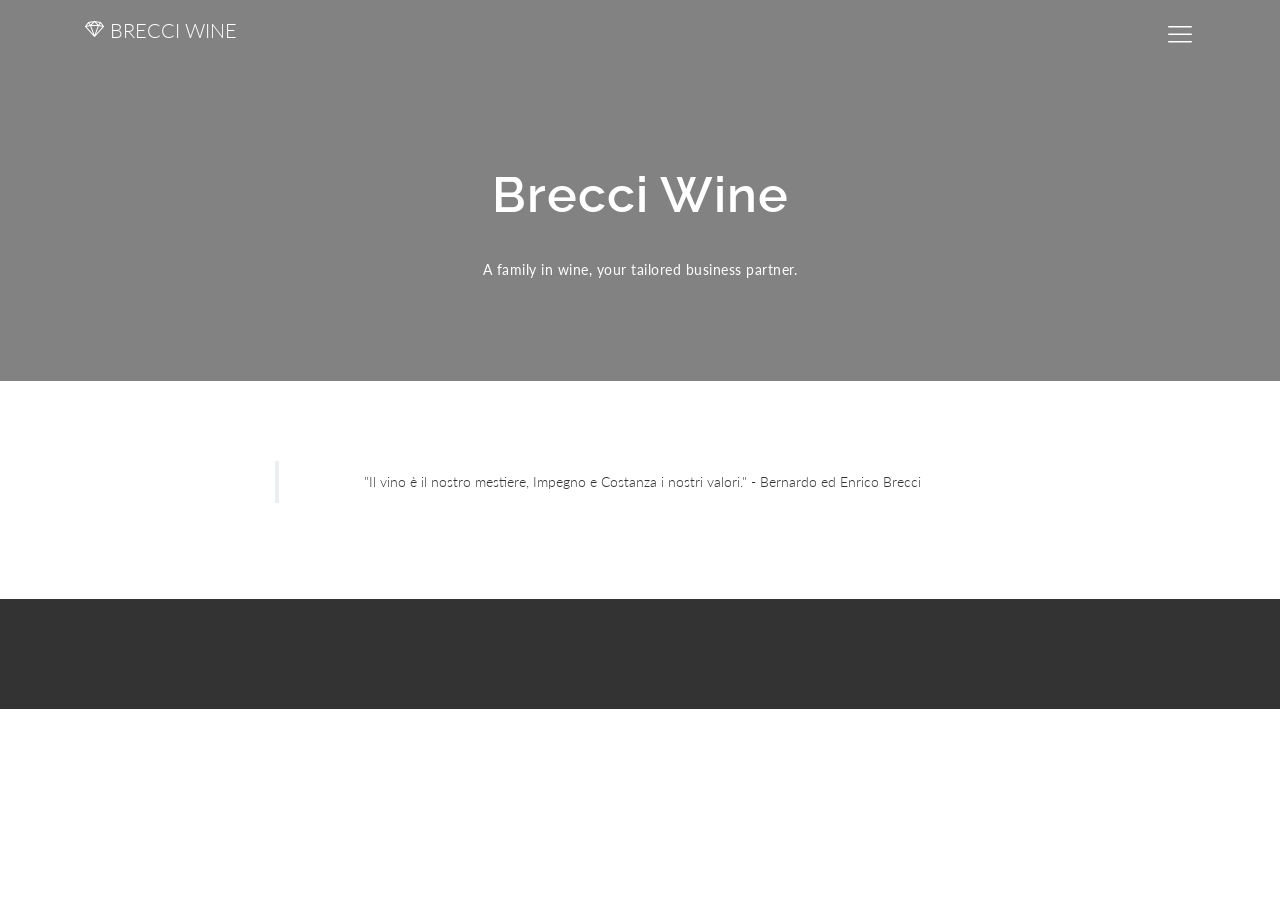
==== index.html @ ed345a78 "Update index.html" ====
<!DOCTYPE html>
<html lang="en">
  <head>
    <!-- Required meta tags -->
    <meta charset="utf-8">
    <meta name="viewport" content="width=device-width, initial-scale=1, shrink-to-fit=no">
    <meta name="keywords" content="Bootstrap, Landing page, Template, Registration, Landing">
    <meta name="viewport" content="width=device-width, initial-scale=1, maximum-scale=1">
    <meta name="author" content="Grayrids">
    <title>Brecci Wine</title>

    <!-- Bootstrap CSS -->
    <link rel="stylesheet" href="css/bootstrap.min.css">
    <link rel="stylesheet" href="css/font-awesome.min.css">
    <link rel="stylesheet" href="css/line-icons.css">
    <link rel="stylesheet" href="css/owl.carousel.css">
    <link rel="stylesheet" href="css/owl.theme.css">
    <link rel="stylesheet" href="css/nivo-lightbox.css">
    <link rel="stylesheet" href="css/magnific-popup.css">
    <link rel="stylesheet" href="css/animate.css">
    <link rel="stylesheet" href="css/menu_sideslide.css">
    <link rel="stylesheet" href="css/main.css">    
    <link rel="stylesheet" href="css/responsive.css">

  </head>
  <body>
      <div class="menu-wrap">
        <nav class="menu navbar">
          <div class="icon-list navbar-collapse">
            <ul class="navbar-nav">
              <li class="nav-item">
                <a class="nav-link" href="#video-area">Home</a>
              </li>
            </ul>
          </div>
        </nav> 
        <button class="close-button" id="close-button"><i class="lnr lnr-cross"></i></button>
      </div>      
  	<!-- Header Section Start -->

    <header id="video-area" data-stellar-background-ratio="0.5">    
      <div id="block" data-vide-bg="video/video"></div>
      <div class="fixed-top">
          <div class="container">
            <div class="logo-menu">
              <a href="index.html" class="logo"><span class="lnr lnr-diamond"></span> BRECCI WINE</a>
              <button class="menu-button" id="open-button"><i class="lnr lnr-menu"></i></button>    
            </div>           
          </div>
      </div>
      <div class="overlay overlay-2"></div>      
      <div class="container">
        <div class="row justify-content-md-center">
          <div class="col-md-10">
            <div class="contents text-center">
              <h1 class="wow fadeInDown" data-wow-duration="1000ms" data-wow-delay="0.3s">Brecci Wine</h1>
              <p class="lead  wow fadeIn" data-wow-duration="1000ms" data-wow-delay="400ms">A family in wine, your tailored business partner.</p>
              
            </div>
          </div>
        </div> 
      </div>      
    </header>
    <!-- Header Section End -->

    <section id="main" class="section">
      <div class="container">
        <div class="row justify-content-center">
          <div class="col-md-8">
            <blockquote class="blockquote text-center">
              <p class="mb-0">"Il vino è il nostro mestiere, Impegno e Costanza i nostri valori." - Bernardo ed Enrico Brecci</p>
            </blockquote>
          </div>
        </div>
      </div>
    </section>

    <!-- Footer Section Start -->
    <footer>          
      <div class="container">
        <div class="row">
          <div class="col-md-12">
            <div class="social-icons wow fadeInDown" data-wow-duration="1000ms" data-wow-delay="0.3s">
              <ul>
               
              </ul>
            </div>
           
          </div>
        </div>
      </div>
    </footer>
    <!-- Footer Section End --> 

    <!-- Go To Top Link -->
    <a href="#" class="back-to-top">
      <i class="lnr lnr-arrow-up"></i>
    </a>

    <div id="loader">
      <div class="spinner">
        <div class="double-bounce1"></div>
        <div class="double-bounce2"></div>
      </div>
    </div>    

    <!-- jQuery first, then Tether, then Bootstrap JS. -->
    <script src="js/jquery-min.js"></script>
    <script src="js/tether.min.js"></script>
    <script src="js/bootstrap.min.js"></script>
    <script src="js/classie.js"></script>
    <script src="js/mixitup.min.js"></script>
    <script src="js/nivo-lightbox.js"></script>
    <script src="js/owl.carousel.min.js"></script>    
    <script src="js/jquery.stellar.min.js"></script>    
    <script src="js/jquery.nav.js"></script>    
    <script src="js/smooth-scroll.js"></script>    
    <script src="js/smooth-on-scroll.js"></script>    
    <script src="js/wow.js"></script>    
    <script src="js/menu.js"></script>
    <script src="js/jquery.vide.js"></script>
    <script src="js/jquery.counterup.min.js"></script>    
    <script src="js/jquery.magnific-popup.min.js"></script>    
    <script src="js/waypoints.min.js"></script>    
    <script src="js/form-validator.min.js"></script>
    <script src="js/contact-form-script.js"></script>     
    <script src="js/main.js"></script>
    
  </body>
</html>
---- css/line-icons.css ----
@font-face {
	font-family: 'Linearicons-Free';
	src:url('../fonts/Linearicons-Free.eot?w118d');
	src:url('../fonts/Linearicons-Free.eot?#iefixw118d') format('embedded-opentype'),
		url('../fonts/Linearicons-Free.woff2?w118d') format('woff2'),
		url('../fonts/Linearicons-Free.woff?w118d') format('woff'),
		url('../fonts/Linearicons-Free.ttf?w118d') format('truetype'),
		url('../fonts/Linearicons-Free.svg?w118d#Linearicons-Free') format('svg');
	font-weight: normal;
	font-style: normal;
}

.lnr {
	font-family: 'Linearicons-Free';
	speak: none;
	font-style: normal;
	font-weight: normal;
	font-variant: normal;
	text-transform: none;
	line-height: 1;

	/* Better Font Rendering =========== */
	-webkit-font-smoothing: antialiased;
	-moz-osx-font-smoothing: grayscale;
}

.lnr-home:before {
	content: "\e800";
}
.lnr-apartment:before {
	content: "\e801";
}
.lnr-pencil:before {
	content: "\e802";
}
.lnr-magic-wand:before {
	content: "\e803";
}
.lnr-drop:before {
	content: "\e804";
}
.lnr-lighter:before {
	content: "\e805";
}
.lnr-poop:before {
	content: "\e806";
}
.lnr-sun:before {
	content: "\e807";
}
.lnr-moon:before {
	content: "\e808";
}
.lnr-cloud:before {
	content: "\e809";
}
.lnr-cloud-upload:before {
	content: "\e80a";
}
.lnr-cloud-download:before {
	content: "\e80b";
}
.lnr-cloud-sync:before {
	content: "\e80c";
}
.lnr-cloud-check:before {
	content: "\e80d";
}
.lnr-database:before {
	content: "\e80e";
}
.lnr-lock:before {
	content: "\e80f";
}
.lnr-cog:before {
	content: "\e810";
}
.lnr-trash:before {
	content: "\e811";
}
.lnr-dice:before {
	content: "\e812";
}
.lnr-heart:before {
	content: "\e813";
}
.lnr-star:before {
	content: "\e814";
}
.lnr-star-half:before {
	content: "\e815";
}
.lnr-star-empty:before {
	content: "\e816";
}
.lnr-flag:before {
	content: "\e817";
}
.lnr-envelope:before {
	content: "\e818";
}
.lnr-paperclip:before {
	content: "\e819";
}
.lnr-inbox:before {
	content: "\e81a";
}
.lnr-eye:before {
	content: "\e81b";
}
.lnr-printer:before {
	content: "\e81c";
}
.lnr-file-empty:before {
	content: "\e81d";
}
.lnr-file-add:before {
	content: "\e81e";
}
.lnr-enter:before {
	content: "\e81f";
}
.lnr-exit:before {
	content: "\e820";
}
.lnr-graduation-hat:before {
	content: "\e821";
}
.lnr-license:before {
	content: "\e822";
}
.lnr-music-note:before {
	content: "\e823";
}
.lnr-film-play:before {
	content: "\e824";
}
.lnr-camera-video:before {
	content: "\e825";
}
.lnr-camera:before {
	content: "\e826";
}
.lnr-picture:before {
	content: "\e827";
}
.lnr-book:before {
	content: "\e828";
}
.lnr-bookmark:before {
	content: "\e829";
}
.lnr-user:before {
	content: "\e82a";
}
.lnr-users:before {
	content: "\e82b";
}
.lnr-shirt:before {
	content: "\e82c";
}
.lnr-store:before {
	content: "\e82d";
}
.lnr-cart:before {
	content: "\e82e";
}
.lnr-tag:before {
	content: "\e82f";
}
.lnr-phone-handset:before {
	content: "\e830";
}
.lnr-phone:before {
	content: "\e831";
}
.lnr-pushpin:before {
	content: "\e832";
}
.lnr-map-marker:before {
	content: "\e833";
}
.lnr-map:before {
	content: "\e834";
}
.lnr-location:before {
	content: "\e835";
}
.lnr-calendar-full:before {
	content: "\e836";
}
.lnr-keyboard:before {
	content: "\e837";
}
.lnr-spell-check:before {
	content: "\e838";
}
.lnr-screen:before {
	content: "\e839";
}
.lnr-smartphone:before {
	content: "\e83a";
}
.lnr-tablet:before {
	content: "\e83b";
}
.lnr-laptop:before {
	content: "\e83c";
}
.lnr-laptop-phone:before {
	content: "\e83d";
}
.lnr-power-switch:before {
	content: "\e83e";
}
.lnr-bubble:before {
	content: "\e83f";
}
.lnr-heart-pulse:before {
	content: "\e840";
}
.lnr-construction:before {
	content: "\e841";
}
.lnr-pie-chart:before {
	content: "\e842";
}
.lnr-chart-bars:before {
	content: "\e843";
}
.lnr-gift:before {
	content: "\e844";
}
.lnr-diamond:before {
	content: "\e845";
}
.lnr-linearicons:before {
	content: "\e846";
}
.lnr-dinner:before {
	content: "\e847";
}
.lnr-coffee-cup:before {
	content: "\e848";
}
.lnr-leaf:before {
	content: "\e849";
}
.lnr-paw:before {
	content: "\e84a";
}
.lnr-rocket:before {
	content: "\e84b";
}
.lnr-briefcase:before {
	content: "\e84c";
}
.lnr-bus:before {
	content: "\e84d";
}
.lnr-car:before {
	content: "\e84e";
}
.lnr-train:before {
	content: "\e84f";
}
.lnr-bicycle:before {
	content: "\e850";
}
.lnr-wheelchair:before {
	content: "\e851";
}
.lnr-select:before {
	content: "\e852";
}
.lnr-earth:before {
	content: "\e853";
}
.lnr-smile:before {
	content: "\e854";
}
.lnr-sad:before {
	content: "\e855";
}
.lnr-neutral:before {
	content: "\e856";
}
.lnr-mustache:before {
	content: "\e857";
}
.lnr-alarm:before {
	content: "\e858";
}
.lnr-bullhorn:before {
	content: "\e859";
}
.lnr-volume-high:before {
	content: "\e85a";
}
.lnr-volume-medium:before {
	content: "\e85b";
}
.lnr-volume-low:before {
	content: "\e85c";
}
.lnr-volume:before {
	content: "\e85d";
}
.lnr-mic:before {
	content: "\e85e";
}
.lnr-hourglass:before {
	content: "\e85f";
}
.lnr-undo:before {
	content: "\e860";
}
.lnr-redo:before {
	content: "\e861";
}
.lnr-sync:before {
	content: "\e862";
}
.lnr-history:before {
	content: "\e863";
}
.lnr-clock:before {
	content: "\e864";
}
.lnr-download:before {
	content: "\e865";
}
.lnr-upload:before {
	content: "\e866";
}
.lnr-enter-down:before {
	content: "\e867";
}
.lnr-exit-up:before {
	content: "\e868";
}
.lnr-bug:before {
	content: "\e869";
}
.lnr-code:before {
	content: "\e86a";
}
.lnr-link:before {
	content: "\e86b";
}
.lnr-unlink:before {
	content: "\e86c";
}
.lnr-thumbs-up:before {
	content: "\e86d";
}
.lnr-thumbs-down:before {
	content: "\e86e";
}
.lnr-magnifier:before {
	content: "\e86f";
}
.lnr-cross:before {
	content: "\e870";
}
.lnr-menu:before {
	content: "\e871";
}
.lnr-list:before {
	content: "\e872";
}
.lnr-chevron-up:before {
	content: "\e873";
}
.lnr-chevron-down:before {
	content: "\e874";
}
.lnr-chevron-left:before {
	content: "\e875";
}
.lnr-chevron-right:before {
	content: "\e876";
}
.lnr-arrow-up:before {
	content: "\e877";
}
.lnr-arrow-down:before {
	content: "\e878";
}
.lnr-arrow-left:before {
	content: "\e879";
}
.lnr-arrow-right:before {
	content: "\e87a";
}
.lnr-move:before {
	content: "\e87b";
}
.lnr-warning:before {
	content: "\e87c";
}
.lnr-question-circle:before {
	content: "\e87d";
}
.lnr-menu-circle:before {
	content: "\e87e";
}
.lnr-checkmark-circle:before {
	content: "\e87f";
}
.lnr-cross-circle:before {
	content: "\e880";
}
.lnr-plus-circle:before {
	content: "\e881";
}
.lnr-circle-minus:before {
	content: "\e882";
}
.lnr-arrow-up-circle:before {
	content: "\e883";
}
.lnr-arrow-down-circle:before {
	content: "\e884";
}
.lnr-arrow-left-circle:before {
	content: "\e885";
}
.lnr-arrow-right-circle:before {
	content: "\e886";
}
.lnr-chevron-up-circle:before {
	content: "\e887";
}
.lnr-chevron-down-circle:before {
	content: "\e888";
}
.lnr-chevron-left-circle:before {
	content: "\e889";
}
.lnr-chevron-right-circle:before {
	content: "\e88a";
}
.lnr-crop:before {
	content: "\e88b";
}
.lnr-frame-expand:before {
	content: "\e88c";
}
.lnr-frame-contract:before {
	content: "\e88d";
}
.lnr-layers:before {
	content: "\e88e";
}
.lnr-funnel:before {
	content: "\e88f";
}
.lnr-text-format:before {
	content: "\e890";
}
.lnr-text-format-remove:before {
	content: "\e891";
}
.lnr-text-size:before {
	content: "\e892";
}
.lnr-bold:before {
	content: "\e893";
}
.lnr-italic:before {
	content: "\e894";
}
.lnr-underline:before {
	content: "\e895";
}
.lnr-strikethrough:before {
	content: "\e896";
}
.lnr-highlight:before {
	content: "\e897";
}
.lnr-text-align-left:before {
	content: "\e898";
}
.lnr-text-align-center:before {
	content: "\e899";
}
.lnr-text-align-right:before {
	content: "\e89a";
}
.lnr-text-align-justify:before {
	content: "\e89b";
}
.lnr-line-spacing:before {
	content: "\e89c";
}
.lnr-indent-increase:before {
	content: "\e89d";
}
.lnr-indent-decrease:before {
	content: "\e89e";
}
.lnr-pilcrow:before {
	content: "\e89f";
}
.lnr-direction-ltr:before {
	content: "\e8a0";
}
.lnr-direction-rtl:before {
	content: "\e8a1";
}
.lnr-page-break:before {
	content: "\e8a2";
}
.lnr-sort-alpha-asc:before {
	content: "\e8a3";
}
.lnr-sort-amount-asc:before {
	content: "\e8a4";
}
.lnr-hand:before {
	content: "\e8a5";
}
.lnr-pointer-up:before {
	content: "\e8a6";
}
.lnr-pointer-right:before {
	content: "\e8a7";
}
.lnr-pointer-down:before {
	content: "\e8a8";
}
.lnr-pointer-left:before {
	content: "\e8a9";
}
---- css/menu_sideslide.css ----
.menu-wrap a {
	color: #b8b7ad;
}

.menu-wrap a:hover,
.menu-wrap a:focus{
	color: #4676fa;
}
.menu-wrap .navbar-nav li .active,
.menu-wrap .navbar-nav li .active:before{
	color: #4676fa; 
	-webkit-transform: scale(1);
	transform: scale(1);
}
.content-wrap {
	overflow-y: scroll;
	-webkit-overflow-scrolling: touch;
}

.content {
	position: relative;
	background: #b4bad2;
}

.content::before {
	position: absolute;
	top: 0;
	left: 0;
	z-index: 10;
	width: 100%;
	height: 100%;
	background: rgba(0,0,0,0.3);
	content: '';
	opacity: 0;
	-webkit-transform: translate3d(100%,0,0);
	transform: translate3d(100%,0,0);
	-webkit-transition: opacity 0.4s, -webkit-transform 0s 0.4s;
	transition: opacity 0.4s, transform 0s 0.4s;
	-webkit-transition-timing-function: cubic-bezier(0.7,0,0.3,1);
	transition-timing-function: cubic-bezier(0.7,0,0.3,1);
}

/* Menu Button */
.menu-button {
	position: absolute;
	z-index: 1000;
	width: 60px;
	height: 42px;
	border: none;
	font-size: 30px;
	color: #fff;
	background: transparent;
	top: 15px;
	right: 0;
	line-height: 42px;
	text-align: center;
}

/* Close Button */
.close-button {
	width: 45px;
	height: 45px;
	position: absolute;
	left: -45px;
	top: 4px;
	overflow: hidden;
	font-size: 25px;
	border: none;
	background: #fff;
	color: #000;
	line-height: 48px;
	box-shadow: -1px 2px 3px 0px rgba(0, 0, 0, 0.16), 0 0px 0px 0px rgba(0, 0, 0, 0.12);
}

.logo-menu{
	padding: 15px 0;
}
.menu-bg .logo-menu{
	padding: 6px 0;
}
.menu-bg .menu-button{
	top: 5px;
	color: #333;
}

/* Menu */
.menu-wrap {
	position: fixed;
	z-index: 9999;
	width: 260px;
	right: 0;
	height: 100%;
	background: #fff;
	padding: 2.5em 1.5em 0;
	font-size: 1.15em;
	-webkit-transform: translate3d(320px,0,0);
	transform: translate3d(320px,0,0);
	-webkit-transition: -webkit-transform 0.4s;
	transition: transform 0.4s;
	-webkit-transition-timing-function: cubic-bezier(0.7,0,0.3,1);
	transition-timing-function: cubic-bezier(0.7,0,0.3,1);
	box-shadow: 0 2px 5px 0 rgba(0, 0, 0, 0.16), 0 2px 10px 0 rgba(0, 0, 0, 0.12);
}

.menu, 
.icon-list {
	height: 100%;
}

.icon-list {
	-webkit-transform: translate3d(0,100%,0);
	transform: translate3d(0,100%,0);
}

.icon-list a {
	color: #0d3559;
	display: block;
	padding: 0.8em;
	-webkit-transform: translate3d(0,500px,0);
	transform: translate3d(0,500px,0);
	position: relative;
}
.icon-list a:before{
	background: #4676fa;
	content: "";
	height: 1px;
	left: 0;
	position: absolute;
	top: 10px;
	-webkit-transform: scale(0);
	transform: scale(0);
	-webkit-transition: all 0.3s ease 0s;
	transition: all 0.3s ease 0s;
	width: 20px;
}
.menu-wrap a:hover:before{
	-webkit-transform: scale(1);
	transform: scale(1);
}
.icon-list,
.icon-list a {	
	-webkit-transition: -webkit-transform 0s 0.4s;
	transition: transform 0s 0.4s;
	-webkit-transition-timing-function: cubic-bezier(0.7,0,0.3,1);
	transition-timing-function: cubic-bezier(0.7,0,0.3,1);
}

.icon-list a:nth-child(2) {
	-webkit-transform: translate3d(0,1000px,0);
	transform: translate3d(0,1000px,0);
}

.icon-list a:nth-child(3) {
	-webkit-transform: translate3d(0,1500px,0);
	transform: translate3d(0,1500px,0);
}

.icon-list a:nth-child(4) {
	-webkit-transform: translate3d(0,2000px,0);
	transform: translate3d(0,2000px,0);
}

.icon-list a:nth-child(5) {
	-webkit-transform: translate3d(0,2500px,0);
	transform: translate3d(0,2500px,0);
}

.icon-list a:nth-child(6) {
	-webkit-transform: translate3d(0,3000px,0);
	transform: translate3d(0,3000px,0);
}

.icon-list a span {
	margin-left: 10px;
	font-weight: 700;
}

/* Shown menu */
.show-menu .menu-wrap {
	-webkit-transform: translate3d(0,0,0);
	transform: translate3d(0,0,0);
	-webkit-transition: -webkit-transform 0.8s;
	transition: transform 0.8s;
	-webkit-transition-timing-function: cubic-bezier(0.7,0,0.3,1);
	transition-timing-function: cubic-bezier(0.7,0,0.3,1);
}

.show-menu .icon-list,
.show-menu .icon-list a {
	-webkit-transform: translate3d(0,0,0);
	transform: translate3d(0,0,0);
	-webkit-transition: -webkit-transform 0.8s;
	transition: transform 0.8s;
	-webkit-transition-timing-function: cubic-bezier(0.7,0,0.3,1);
	transition-timing-function: cubic-bezier(0.7,0,0.3,1);
}

.show-menu .icon-list a {
	-webkit-transition-duration: 0.9s;
	transition-duration: 0.9s;
}

.show-menu .content::before {
	opacity: 1;
	-webkit-transition: opacity 0.8s;
	transition: opacity 0.8s;
	-webkit-transition-timing-function: cubic-bezier(0.7,0,0.3,1);
	transition-timing-function: cubic-bezier(0.7,0,0.3,1);
	-webkit-transform: translate3d(0,0,0);
	transform: translate3d(0,0,0);
}
---- css/main.css ----
@import url('https://fonts.googleapis.com/css?family=Lato:300');
@import url('https://fonts.googleapis.com/css?family=Raleway:100,600');
body {
  font-family: 'Lato', sans-serif;
  color: #333;
  font-size: 14px;
  font-weight: 300;
  background: #fff;
  overflow-x: hidden;
}
p {
  font-size: 14px;
  line-height: 26px;
}
a:hover,
a:focus {
  color: #4676fa;
}
a {
  -webkit-transition: all 0.2s linear;
  -moz-transition: all 0.2s linear;
  -o-transition: all 0.2s linear;
  transition: all 0.2s linear;
}
.btn {
  font-size: 14px;
  padding: 10px 30px;
  border-radius: 0px;
  font-weight: 400;
  color: #fff;
  text-transform: uppercase;
  -webkit-transition: all 0.2s linear;
  -moz-transition: all 0.2s linear;
  -o-transition: all 0.2s linear;
  transition: all 0.2s linear;
  display: inline-block;
  font-family: 'Lato', sans-serif;
}
.btn:focus {
  box-shadow: none;
  outline: none;
}
.btn-common {
  border: 2px solid #4676fa;
  background-color: #4676fa;
  position: relative;
  z-index: 1;
  border-radius: 4px;
}
.btn-common:hover {
  color: #4676fa;
  background-color: transparent;
  border: 2px solid #4676fa;
  transition: all 0.5s ease-in-out;
  -moz-transition: all 0.5s ease-in-out;
  -webkit-transition: all 0.5s ease-in-out;
}
.btn-border {
  color: #fff;
  background-color: transparent;
  border: 2px solid #fff;
  border-radius: 4px;
}
.btn-border:hover {
  border: 2px solid #fff;
  color: #fff;
  background-color: #4676fa;
}
.btn-lg {
  padding: 14px 33px;
  text-transform: uppercase;
  font-size: 16px;
}
.btn-rm {
  padding: 7px 10px;
  text-transform: capitalize;
}
.clear {
  clear: both;
}
h1,
h2,
h3,
h4,
h5 {
  font-family: 'Raleway', sans-serif;
  font-size: 40px;
  font-weight: 100;
  letter-spacing: 1px;
}
ul {
  margin: 0;
  padding: 0;
}
ul li {
  list-style: none;
}
a:hover,
a:focus {
  text-decoration: none;
  outline: none;
}
a:not([href]):not([tabindex]) {
  color: #fff;
}
a:not([href]):not([tabindex]):focus,
a:not([href]):not([tabindex]):hover {
  color: #4676fa;
}
.section {
  padding: 80px 0;
}
.section-header {
  color: #fff;
  margin-bottom: 40px;
  text-align: center;
}
.section-header .section-title {
  font-size: 42px;
  margin-top: 0;
  text-transform: uppercase;
  font-weight: 100;
  color: #0d3559;
  position: relative;
}
.section-header .section-title span {
  color: #4676fa;
}
.section-header .section-subtitle {
  margin-top: 15px;
  color: #333;
  font-size: 14px;
  font-weight: 400;
}
.section-header .lines {
  margin: auto;
  width: 70px;
  position: relative;
  border-top: 2px solid #346afe;
  margin-top: 15px;
}
.section-header .lines:before {
  position: absolute;
  content: "";
  display: inline-block;
  height: 10px;
  width: 10px;
  top: -10px;
  border: 4px solid #fff;
  border-radius: 50%;
  background: #4676fa;
  left: 27px;
}
/* ==========================================================================
   Navbar Style
   ========================================================================== */
.bg-faded {
  background-color: #fff;
}
.logo-menu a {
  font-size: 20px;
  color: #fff;
}
.menu-bg {
  background-color: #fff!important;
  box-shadow: 0 1px 3px 0 rgba(0, 0, 0, 0.16), 0 1px 3px 0 rgba(0, 0, 0, 0.12);
  z-index: 999;
  padding: 3px;
}
.menu-bg .menu-button {
  top: 0;
}
.menu-bg .menu-button:hover {
  cursor: pointer;
  color: #4676fa;
}
.menu-bg .logo-menu a {
  color: #4676fa;
}
.menu-button:hover {
  cursor: pointer;
  opacity: #eee;
}
.close-button {
  cursor: pointer;
}
.navbar-light .navbar-nav .nav-item {
  margin-left: 15px;
}
.navbar-light .navbar-nav .nav-link {
  color: #0d3559;
  padding: 7px 0px;
  margin-left: 5px;
  position: relative;
  font-size: 15px;
  letter-spacing: 0.3px;
}
.navbar-light .navbar-nav .nav-link:focus,
.navbar-light .navbar-nav .nav-link:hover,
.navbar-light .navbar-nav .nav-link:hover:before {
  color: #4676fa;
  -webkit-transform: scale(1);
  transform: scale(1);
}
.navbar-light .navbar-nav .active > .nav-link,
.navbar-light .navbar-nav .nav-link.active,
.navbar-light .navbar-nav .nav-link.active:before,
.navbar-light .navbar-nav .nav-link.open,
.navbar-light .navbar-nav .open > .nav-link {
  color: #4676fa;
  -webkit-transform: scale(1);
  transform: scale(1);
}
.navbar-light .navbar-toggler {
  border-color: #333;
  border-radius: 0px;
}
.navbar-light .navbar-toggler {
  float: right;
  margin: 10px;
}
.navbar-light .navbar-toggler i {
  color: #333!important;
}
/* ==========================================================================
   Hero Area Style
   ========================================================================== */
#hero-area {
  background: url(../img/hero-area.jpg) fixed no-repeat;
  background-size: cover;
  color: #fff;
  overflow: hidden;
  position: relative;
}
#hero-area .overlay {
  position: absolute;
  width: 100%;
  height: 100%;
  top: 0px;
  left: 0px;
  background: #4676fa;
  opacity: 0.7;
  filter: alpha(opacity=70);
}
#hero-area .contents {
  padding: 160px 0 80px;
}
#hero-area .contents h1 {
  color: #fff;
  font-size: 50px;
  font-weight: 100;
  margin-bottom: 25px;
}
#hero-area .contents p {
  font-size: 14px;
  color: #fff;
  font-weight: 400;
  line-height: 30px;
  letter-spacing: 0.5px;
}
#hero-area .contents .btn {
  margin: 20px 10px;
  text-transform: uppercase;
}
#hero-area .banner_bottom_btn {
  margin-top: 40px;
}
#hero-area .banner_bottom_btn i {
  color: #fff;
  font-size: 48px;
  -webkit-transition: all 0.2s linear;
  -moz-transition: all 0.2s linear;
  -o-transition: all 0.2s linear;
  transition: all 0.2s linear;
}
#hero-area .banner_bottom_btn i:hover {
  color: #4676fa;
}
/* ==========================================================================
   Slider Area
   ========================================================================== */
#slider-area {
  margin-top: -1px;
}
#slider-area h1 {
  font-weight: 100;
  font-size: 30px;
  line-height: 36px;
  text-transform: uppercase;
}
#slider-area p {
  color: #ffffff;
  font-size: 14px;
  font-weight: 400;
}
#slider-area .sticky-navigation {
  background: transparent;
}
#slider-area .btn {
  margin-right: 15px;
}
#slider-area .large_white {
  color: #fff;
}
/* ==========================================================================
   Video Background
   ========================================================================== */
#video-area {
  overflow: hidden;
  position: relative;
}
#video-area .contents {
  padding: 160px 0 80px;
}
#video-area .contents h1 {
  color: #fff;
  font-size: 50px;
  font-weight: 600;
  margin-bottom: 25px;
  line-height: 70px;
}
#video-area .contents p {
  font-size: 14px;
  color: #fff;
  font-weight: 400;
  line-height: 30px;
  letter-spacing: 0.5px;
}
#video-area .contents .btn {
  margin: 20px 10px;
  text-transform: uppercase;
}
#video-area .banner_bottom_btn {
  margin-top: 40px;
}
#video-area .banner_bottom_btn i {
  color: #fff;
  font-size: 48px;
  -webkit-transition: all 0.2s linear;
  -moz-transition: all 0.2s linear;
  -o-transition: all 0.2s linear;
  transition: all 0.2s linear;
}
#video-area .banner_bottom_btn i:hover {
  color: #4676fa;
}
.overlay-2 {
  background: rgba(0, 0, 0, 0.7) !important;
}
/* ==========================================================================
   About Section Style
   ========================================================================== */
#about {
  position: relative;
  background: #f2f2f2;
}
.item-boxes {
  text-align: center;
  padding: 15px;
  border-radius: 4px;
  margin-bottom: 15px;
  webkit-transition: all 0.3s ease 0s;
  -moz-transition: all 0.3s ease 0s;
  transition: all 0.3s ease 0s;
}
.item-boxes .icon {
  width: 60px;
  height: 60px;
  text-align: center;
  border: 1px solid #4676fa;
  display: inline-block;
  border-radius: 5px;
  margin-top: 10px;
  margin-bottom: 15px;
  webkit-transition: all 0.3s ease-in-out;
  -webkit-transition: all 0.3s ease-in-out;
  transition: all 0.3s ease-in-out;
}
.item-boxes .icon i {
  font-size: 30px;
  line-height: 60px;
  color: #4676fa;
}
.item-boxes h4 {
  font-size: 20px;
  font-weight: 600;
  margin-bottom: 10px;
}
.item-boxes:hover {
  background: #fff;
  box-shadow: 0 8px 48px 0 rgba(0, 0, 0, 0.15);
}
#services {
  position: relative;
  background: #f2f2f2;
}
/* ==========================================================================
   Features Section Style
   ========================================================================== */
#features {
  background: #fff;
}
#features .icon {
  display: inline-block;
  width: 60px;
  height: 60px;
  border-radius: 4px;
  text-align: center;
  position: relative;
  z-index: 1;
}
#features .content-left {
  position: relative;
  top: 60px;
}
#features .content-left span {
  float: right;
  margin-left: 25px;
}
#features .content-right {
  position: relative;
  top: 60px;
}
#features .content-right span {
  float: left;
  margin-right: 25px;
}
#features .box-item {
  padding-bottom: 30px;
}
#features .box-item .icon {
  border: 1px solid #4676fa;
  text-align: center;
  margin: 12px;
  -webkit-transition: all 0.2s linear;
  -moz-transition: all 0.2s linear;
  -o-transition: all 0.2s linear;
  transition: all 0.2s linear;
}
#features .box-item .icon i {
  color: #4676fa;
  font-size: 24px;
  line-height: 60px;
  -webkit-transition: all 0.2s linear;
  -moz-transition: all 0.2s linear;
  -o-transition: all 0.2s linear;
  transition: all 0.2s linear;
}
#features .box-item .text h4 {
  font-weight: 600;
  font-size: 18px;
  line-height: 22px;
}
#features .box-item .text p {
  font-size: 14px;
  line-height: 26px;
}
#features .box-item:hover .icon {
  background: #4676fa;
}
#features .box-item:hover .icon i {
  color: #ffffff;
}
#features .show-box {
  padding: 80px 0px 0px;
}
#features .show-box img {
  width: 100%;
}
/* ==========================================================================
   Screenshots Section Start
   ========================================================================== */
#screenshots {
  background: #f2f2f2;
}
.shot-item {
  margin-right: 15px;
  padding: 8px;
  border-radius: 4px;
  background: #fff;
}
.shot-item img {
  width: 100%;
}
.shot-item .overlay {
  display: block;
  position: relative;
}
.shot-item .overlay:before,
.shot-item .overlay:after {
  position: absolute;
  content: "";
  height: 30%;
  width: 30%;
  background: #346afe;
  opacity: 0;
  -webkit-transition: all 0.5s ease-in-out;
  transition: all 0.5s ease-in-out;
}
.shot-item .overlay:before {
  top: 0;
  left: 0;
  z-index: 1;
}
.shot-item .overlay:after {
  bottom: 0;
  right: 0;
  z-index: 1;
}
.shot-item:hover .overlay:before {
  height: 50%;
  width: 100%;
  opacity: 0.8;
}
.shot-item:hover .overlay:after {
  height: 50%;
  width: 100%;
  opacity: 0.8;
}
.overlay .item-icon {
  height: 48px;
  width: 48px;
  line-height: 48px;
  color: #fff;
  left: 50%;
  margin-left: -24px;
  margin-top: -24px;
  top: 50%;
  position: absolute;
  z-index: 2;
  visibility: hidden;
  opacity: 0;
  cursor: pointer;
  text-align: center;
  font-size: 24px;
  -webkit-transition: all 0.5s ease-in-out;
  -moz-transition: all 0.5s ease-in-out;
  transition: all 0.5s ease-in-out;
  border: 1px solid #ddd;
  border-radius: 4px;
}
.shot-item:hover .item-icon {
  visibility: visible;
  opacity: 1;
}
/* ==========================================================================
   Portfolio Section
   ========================================================================== */
#portfolios {
  background: #f2f2f2;
}
#portfolios .mix {
  padding: 10px;
}
#portfolios .portfolio-item .shot-item {
  margin: 0px;
}
#portfolio-list .mix {
  display: none;
}
.controls {
  text-align: center;
  padding: 0px 0px 20px;
}
.controls .mixitup-control-active {
  color: #4676fa !important;
  border-color: #4676fa;
  background: transparent;
}
.controls .btn {
  text-transform: uppercase;
  margin: 2px;
}
.controls:hover {
  cursor: pointer;
}
.portfolio-img {
  overflow: hidden;
  display: block;
  position: relative;
}
.portfolio-img img {
  width: 100%;
}
.portfoli-content {
  width: 100%;
  position: absolute;
  height: 100%;
  opacity: 0;
  top: 0;
  -webkit-transition: opacity 0.8s cubic-bezier(0.19, 1, 0.22, 1);
  transition: opacity 0.8s cubic-bezier(0.19, 1, 0.22, 1);
}
.portfoli-content:before {
  background-color: rgba(1, 3, 7, 0.8);
  top: 0px;
  left: 0px;
  bottom: 15px;
  right: 30px;
  content: '';
  position: absolute;
  -webkit-transform: scale(0.9);
  -moz-transform: scale(0.9);
  -ms-transform: scale(0.9);
  -o-transform: scale(0.9);
  transform: scale(0.9);
  -webkit-transition: all 400ms ease;
  transition: all 400ms ease;
}
.sup-desc-wrap {
  display: table;
  width: 100%;
  height: 100%;
}
.sup-desc-wrap .sup-desc-inner {
  display: table-cell;
  text-align: center;
  vertical-align: middle;
  padding: 0 35px;
}
.sup-desc-wrap .sup-meta-wrap .sup-title {
  display: block;
  outline: none;
  margin-bottom: 10px;
  -webkit-transform: scale(0);
  -moz-transform: scale(0);
  -ms-transform: scale(0);
  -o-transform: scale(0);
  transform: scale(0);
  opacity: 0;
  -webkit-transition: all 0.5s ease;
  -moz-transition: all 0.5s ease;
  transition: all 0.5s ease;
}
.sup-desc-wrap .sup-meta-wrap .sup-title h4 {
  font-size: 22px;
  color: #fff;
  margin: 0 0 5px;
  line-height: 26px;
  text-transform: uppercase;
  font-weight: 100;
}
.sup-desc-wrap .sup-meta-wrap .sup-description {
  font-size: 14px;
  line-height: 22px;
  color: #fff;
  text-align: center;
  -webkit-transform: translateY(40px);
  transform: translateY(40px);
  opacity: 0;
  -webkit-transition: all 0.5s ease;
  -moz-transition: all 0.5s ease;
  transition: all 0.5s ease;
}
.portfolio-item:hover .portfoli-content,
.portfolio-item:hover .portfoli-content:before {
  opacity: 1;
  -webkit-transform: scale(1);
  -moz-transform: scale(1);
  -ms-transform: scale(1);
  -o-transform: scale(1);
  transform: scale(1);
}
.portfolio-item:hover .sup-title {
  -webkit-transform: scale(1);
  -moz-transform: scale(1);
  -ms-transform: scale(1);
  -o-transform: scale(1);
  transform: scale(1);
  opacity: 1;
}
.portfolio-item:hover .sup-description {
  opacity: 1;
  -webkit-transform: translateY(0px);
  transform: translateY(0px);
}
/* ==========================================================================
   Video promo Style
   ========================================================================== */
.video-promo {
  background: url(../img/bg_2.jpg) fixed;
  background-position: cover;
  position: relative;
}
.video-promo .video-promo-content {
  color: #fff;
}
.video-promo .video-promo-content h2 {
  color: #fff;
  font-size: 30px;
  text-transform: uppercase;
}
.video-promo .video-promo-content p {
  margin-bottom: 30px;
}
.video-promo .video-promo-content .video-popup {
  min-width: 120px;
  border: 2px solid #fff;
  border-radius: 10px;
  padding: 20px;
  color: #fff;
  display: inline-block;
  font-size: 38px;
  -webkit-transition: all 0.5s ease-in-out;
  -moz-transition: all 0.5s ease-in-out;
  transition: all 0.5s ease-in-out;
}
.video-promo .video-promo-content .video-popup:hover {
  background: #4676fa;
  border-color: #4676fa;
  color: #fff;
}
.overlay {
  position: absolute;
  width: 100%;
  height: 100%;
  top: 0px;
  left: 0px;
  background: #4676fa;
  opacity: 0.7;
  filter: alpha(opacity=70);
}
/* ==========================================================================
    Pricing Table
    ========================================================================== */
.pricing-table {
  padding: 20px 20px 40px 20px;
  margin: 0 auto;
  margin-bottom: 30px;
  border: transparent;
  background-color: #FFFFFF;
  box-shadow: 0px 0px 20px 0px rgba(0, 0, 0, 0.1);
  -webkit-transition: all 0.3s;
  -moz-transition: all 0.3s;
  transition: all 0.3s;
  text-align: center;
}
.pricing-table:hover {
  box-shadow: 0 0 60px 0 rgba(0, 0, 0, 0.1);
}
.pricing-table .icon {
  font-size: 26px;
  color: #4676fa;
  border: 1px solid #4676fa;
  border-radius: 4px;
  width: 64px;
  height: 64px;
  text-align: center;
  line-height: 64px;
  margin: 30px auto;
}
.pricing-table .pricing-details h2 {
  font-size: 22px;
  font-weight: 600;
  color: #333;
  margin-bottom: 10px;
}
.pricing-table .pricing-details span {
  display: inline-block;
  font-size: 28px;
  font-weight: 400;
  color: #4676fa;
  margin-bottom: 20px;
}
.pricing-table .pricing-details ul {
  margin-bottom: 35px;
}
.pricing-table .pricing-details ul li {
  padding: 10px;
  font-size: 15px;
  border-bottom: 1px solid #eee;
}
.table-left {
  margin-top: 20px;
}
/* ==========================================================================
   Counter Section Style
   ========================================================================== */
.counters {
  background: url(../img/bg1.jpg) fixed;
  position: relative;
}
.counters .facts-item {
  text-align: center;
  color: #fff;
}
.counters .facts-item .icon {
  margin-bottom: 20px;
}
.counters .facts-item .icon i {
  font-size: 50px;
  color: #fff;
}
.counters .facts-item .fact-count h3 {
  font-size: 35px;
  color: #fff;
  margin-bottom: 15px;
}
.counters .facts-item .fact-count h4 {
  font-size: 20px;
  color: #fff;
}
/* ==========================================================================
   Testimonial Section Style
   ========================================================================== */
#testimonial {
  background: #f2f2f2;
}
.testimonial-item {
  text-align: center;
}
.testimonial-item img {
  width: 80px;
  height: 80px;
  border-radius: 50%;
}
.testimonial-item .testimonial-text h3 {
  font-size: 16px;
  font-weight: 100;
  text-transform: uppercase;
}
.testimonial-item .testimonial-text span {
  font-size: 15px;
  color: #999;
}
.testimonial-item .testimonial-text p {
  font-size: 14px;
  font-weight: 400;
  padding: 20px 10px 20px 10px;
  letter-spacing: 1px;
  margin: 0;
  line-height: 1.5;
  color: #999;
}
.owl-theme .owl-controls .owl-page span {
  background: #4676fa;
}
.owl-theme .owl-controls {
  margin-top: 20px;
}
/* ==========================================================================
   Download 
   ========================================================================== */
#download {
  background-image: linear-gradient(120deg, #89f7fe 0%, #4676fa 100%);
  width: 100%;
}
#download .section-title {
  color: #fff;
}
.btn {
  margin: 10px;
}
.btn i {
  margin-right: 5px;
}
/* ==========================================================================
   Blog 
   ========================================================================== */
#blog .blog-item-wrapper {
  background: #fff;
  border-radius: 0px;
  margin-bottom: 30px;
  box-shadow: 0 0 20px 0 rgba(0, 0, 0, 0.1);
  -webkit-transition: transform 0.2s linear, -webkit-box-shadow 0.2s linear;
  -moz-transition: transform 0.2s linear, -moz-box-shadow 0.2s linear;
  transition: transform 0.2s linear, box-shadow 0.2s linear;
}
#blog .blog-item-wrapper:hover {
  box-shadow: 0px 0px 40px 0px rgba(0, 0, 0, 0.1);
}
#blog .blog-item-wrapper:hover .blog-item-img:before {
  opacity: 1;
  height: 100%;
  width: 100%;
}
#blog .blog-item-img {
  position: relative;
}
#blog .blog-item-img img {
  width: 100%;
}
#blog .blog-item-img:before {
  width: 50%;
  height: 50%;
  content: '';
  position: absolute;
  top: 0;
  left: 0;
  bottom: 0;
  right: 0;
  background: rgba(70, 118, 250, 0.7);
  opacity: 0;
  -webkit-transition: all 0.3s;
  -moz-transition: all 0.3s;
  transition: all 0.3s;
}
#blog .blog-item-text {
  border: 1px solid #f1f1f1;
  padding: 20px;
}
#blog .blog-item-text .meta-tags {
  margin-bottom: 10px;
}
#blog .blog-item-text .meta-tags span {
  color: #999;
  margin-right: 10px;
}
#blog .blog-item-text .meta-tags span i {
  margin-right: 5px;
}
#blog .blog-item-text .meta-tags span a {
  color: #999;
}
#blog .blog-item-text .meta-tags span a:hover {
  color: #4676fa;
}
#blog .blog-item-text h3 {
  line-height: 26px;
  font-size: 18px;
  font-weight: 600;
  margin-bottom: 10px;
}
#blog .blog-item-text h3 a {
  color: #333;
}
#blog .blog-item-text h3 a:hover {
  color: #4676fa;
}
#blog .blog-item-text p {
  line-height: 25px;
  margin-bottom: 20px;
}
/* ==========================================================================
    Contact Us
    ========================================================================== */
.form-control {
  width: 100%;
  margin-bottom: 20px;
  padding: 18px;
  color: #fff;
  font-size: 14px;
  border-radius: 4px;
  -webkit-transition: all 0.3s;
  -moz-transition: all 0.3s;
  transition: all 0.3s;
  font-family: 'Lato', sans-serif;
}
.form-control:focus {
  box-shadow: none;
  outline: none;
}
.btn.disabled,
.btn:disabled {
  opacity: 1;
}
#contact {
  background: #f2f2f2;
}
#contact .contact-block {
  background: #fff;
  padding: 30px;
  overflow: hidden;
}
#contact #contactForm {
  margin-top: 30px;
}
.text-danger {
  font-size: 14px;
  margin-top: 10px;
}
.list-unstyled li {
  color: #d9534f;
}
/* ==========================================================================
    Subscribe Style
    ========================================================================== */
#subscribe form input {
  background: #ffffff;
  border: 1px solid #ddd;
  border-radius: 4px;
  box-shadow: none;
  color: #999999;
  height: 50px;
  padding: 0 20px;
  width: 100%;
}
#subscribe form input:focus {
  border: 1px solid #4676fa;
}
#subscribe .sub_btn {
  border: none;
  line-height: 44px;
  margin: 0;
  font-size: 15px;
  text-transform: uppercase;
  position: absolute;
  right: 0;
  border-top-right-radius: 4px;
  border-bottom-right-radius: 4px;
  min-width: 150px;
  color: #fff;
  top: 0;
  height: 50px;
  background: #4676fa;
  -webkit-transition: all 0.3s;
  -moz-transition: all 0.3s;
  transition: all 0.3s;
  font-family: 'Lato', sans-serif;
  cursor: pointer;
}
/* ==========================================================================
   Footer Style
   ========================================================================== */
footer {
  background: #333;
  padding: 60px 0px 30px;
  text-align: center;
}
.site-info p {
  line-height: 34px;
  color: #fff;
}
.site-info p a {
  color: #fff;
}
.site-info p a:hover {
  color: #4676fa;
}
.social-icons {
  margin-bottom: 20px;
}
.social-icons ul {
  margin: 0;
  padding: 0;
  list-style: none;
}
.social-icons ul li {
  display: inline;
}
.social-icons ul li a {
  display: inline-block;
  margin-left: 5px;
  margin-right: 5px;
  margin-bottom: 15px;
  border-radius: 4px;
  border: 1px solid rgba(255, 254, 254, 0.07);
  line-height: 40px;
  width: 40px;
  height: 40px;
  text-align: center;
  font-size: 16px;
}
.social-icons ul li a:hover {
  color: #ffffff;
}
.facebook a {
  color: #4867aa;
}
.facebook a:hover {
  background: #4867aa;
}
.twitter a {
  color: #1da1f2;
}
.twitter a:hover {
  background: #1da1f2;
}
.google-plus a {
  color: #dd4d42;
}
.google-plus a:hover {
  background: #dd4d42;
}
.youtube a {
  color: #df2926;
}
.youtube a:hover {
  background: #df2926;
}
.linkedin a {
  color: #007bb6;
}
.linkedin a:hover {
  background: #007bb6;
}
.pinterest a {
  color: #bd081c;
}
.pinterest a:hover {
  background: #bd081c;
}
.dribbble a {
  color: #ea4c89;
}
.dribbble a:hover {
  background: #ea4c89;
}
.behance a {
  color: #0b7cff;
}
.behance a:hover {
  background: #0b7cff;
}
.subscribe-box {
  margin-top: 18px;
}
.subscribe-box input[type="text"] {
  color: #444;
  font-size: 12px;
  padding: 6px 12px;
  border: none;
  background: #fff;
  border-radius: 0px;
  -webkit-border-radius: 0px;
  -moz-border-radius: 0px;
  -o-border-radius: 0px;
  outline: none;
}
.subscribe-box input[type="submit"] {
  display: inline-block;
  text-decoration: none;
  color: #fff;
  font-size: 12px;
  background: #4676fa;
  text-transform: uppercase;
  border: none;
  padding: 7px 16px;
  border-radius: 0px;
  -webkit-border-radius: 0px;
  -moz-border-radius: 0px;
  -o-border-radius: 0px;
  transition: all 0.2s ease-in-out;
  -moz-transition: all 0.2s ease-in-out;
  -webkit-transition: all 0.2s ease-in-out;
  -o-transition: all 0.2s ease-in-out;
  font-family: 'Lato', sans-serif;
  cursor: pointer;
}
.back-to-top {
  display: none;
  position: fixed;
  bottom: 18px;
  right: 15px;
}
.back-to-top i {
  display: block;
  width: 36px;
  height: 36px;
  line-height: 36px;
  color: #fff;
  font-size: 14px;
  text-align: center;
  border-radius: 4px;
  background-color: #4676fa;
  -webkit-transition: all 0.2s linear;
  -moz-transition: all 0.2s linear;
  -o-transition: all 0.2s linear;
  transition: all 0.2s linear;
}
#loader {
  position: fixed;
  top: 0;
  left: 0;
  width: 100%;
  height: 100%;
  background: #333;
  z-index: 9999999999;
}
.spinner {
  width: 40px;
  height: 40px;
  top: 45%;
  position: relative;
  margin: 0px auto;
}
.double-bounce1,
.double-bounce2 {
  width: 100%;
  height: 100%;
  border-radius: 50%;
  background-color: #4676fa;
  opacity: 0.6;
  position: absolute;
  top: 0;
  left: 0;
  -webkit-animation: sk-bounce 2s infinite ease-in-out;
  animation: sk-bounce 2s infinite ease-in-out;
}
.double-bounce2 {
  -webkit-animation-delay: -1s;
  animation-delay: -1s;
}
@-webkit-keyframes sk-bounce {
  0%,
  100% {
    -webkit-transform: scale(0);
  }
  50% {
    -webkit-transform: scale(1);
  }
}
@keyframes sk-bounce {
  0%,
  100% {
    transform: scale(0);
    -webkit-transform: scale(0);
  }
  50% {
    transform: scale(1);
    -webkit-transform: scale(1);
  }
}
---- css/responsive.css ----
@media (min-width: 768px) and (max-width: 1024px) {
  .section-header .section-title {
    font-size: 22px;
  }
  #video-area .contents h1 {
    font-size: 32px;
    line-height: 48px;
  }
  .navbar-light .navbar-nav .nav-link {
    padding: 8px 0px;
    font-size: 13px;
  }
  .item-boxes h4 {
    font-size: 16px;
  }
  #features .box-item .text h4 {
    font-size: 12px;
  }
  #features .content-left .text {
    margin-right: 85px;
  }
  #features .content-right .text {
    margin-left: 85px;
  }
  .subscribe-box input[type="text"] {
    padding: 6px 10px;
  }
}
@media (max-width: 640px) {
  .section-header .section-title {
    font-size: 30px;
  }
  .menu-wrap {
    padding: 10px;
  }
  .icon-list a {
    padding: 5px 0;
  }
  .icon-list a::before {
    top: 5px;
  }
  .bg-faded {
    background: #fff!important;
  }
  #video-area .contents h1 {
    font-size: 30px;
    line-height: 48px;
  }
  #features .content-right span {
    float: none;
  }
  #features .content-left span {
    float: none;
  }
  #features .box-item .text h4 {
    font-size: 14px;
  }
  .table-left {
    margin: 0px 0px;
  }
  .counters .facts-item {
    margin-bottom: 30px;
  }
}
@media (min-width: 320px) and (max-width: 480px) {
  .bg-faded {
    background: #fff!important;
  }
  .section-header .section-title {
    font-size: 20px;
    line-height: 30px;
  }
  #video-area .contents {
    padding: 80px 0 60px;
  }
  #video-area .contents h1 {
    font-size: 18px;
    line-height: 32px;
  }
  .video-promo .video-promo-content h2 {
    font-size: 18px;
  }
  .pricing-tables .pricing-table {
    margin-bottom: 30px;
  }
  #blog .blog-item-text h3 {
    font-size: 18px;
  }
  #blog .blog-item-text .meta-tags span {
    margin-right: 5px;
  }
  .counters .facts-item {
    margin-bottom: 30px;
  }
  #contact .section-title {
    font-size: 22px;
  }
  #subscribe .sub_btn {
    min-width: 120px;
  }
  .social-icons ul li a {
    width: 36px;
    height: 36px;
    line-height: 36px;
  }
}
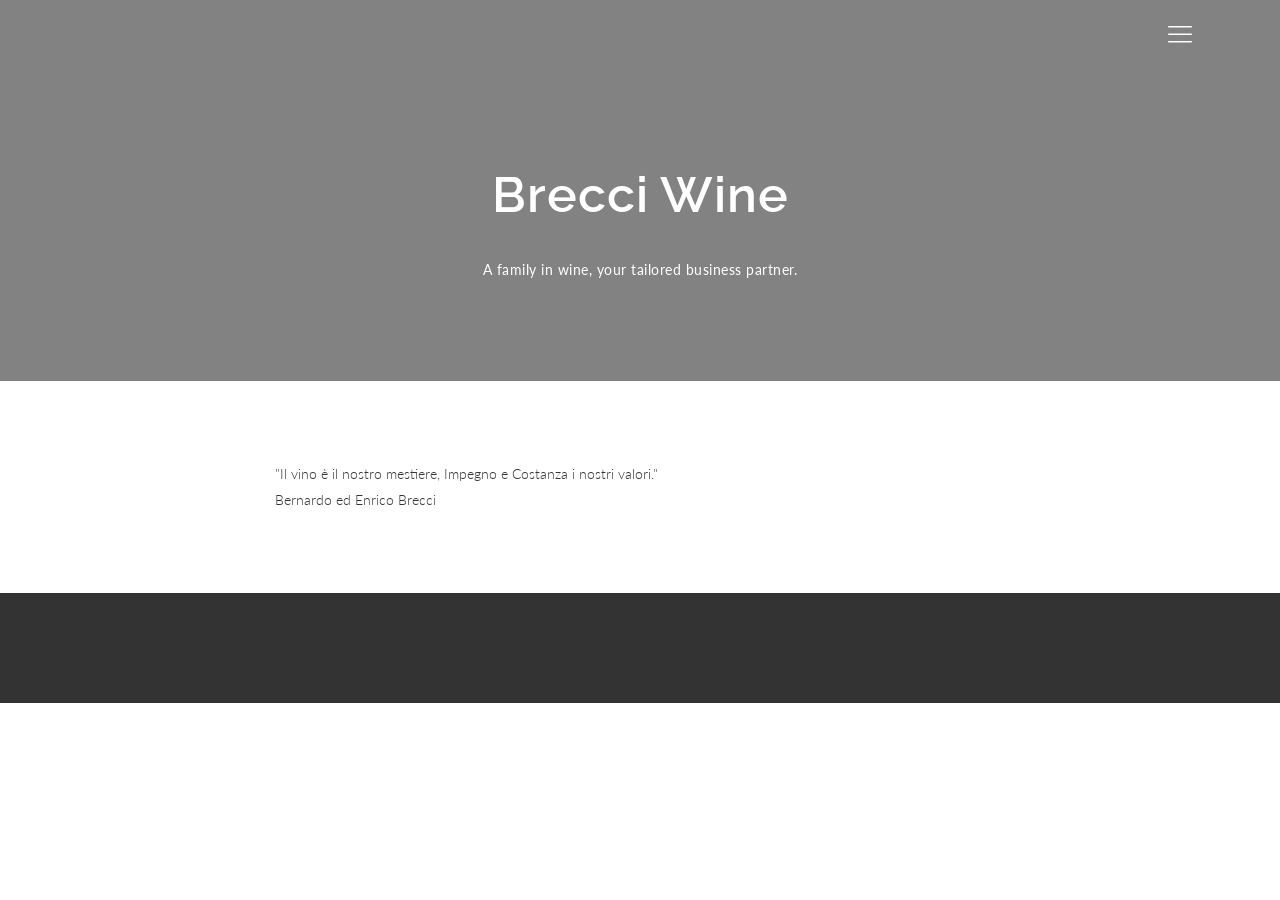
==== commit 6c4b6100: "Update index.html" ====
--- a/index.html
+++ b/index.html
@@ -43,7 +43,6 @@
       <div class="fixed-top">
           <div class="container">
             <div class="logo-menu">
-              <a href="index.html" class="logo"><span class="lnr lnr-diamond"></span> BRECCI WINE</a>
               <button class="menu-button" id="open-button"><i class="lnr lnr-menu"></i></button>    
             </div>           
           </div>
@@ -67,9 +66,9 @@
       <div class="container">
         <div class="row justify-content-center">
           <div class="col-md-8">
-            <blockquote class="blockquote text-center">
-              <p class="mb-0">"Il vino è il nostro mestiere, Impegno e Costanza i nostri valori." - Bernardo ed Enrico Brecci</p>
-            </blockquote>
+
+              <p class="mb-0">"Il vino è il nostro mestiere, Impegno e Costanza i nostri valori."<br>Bernardo ed Enrico Brecci</p>
+            
           </div>
         </div>
       </div>
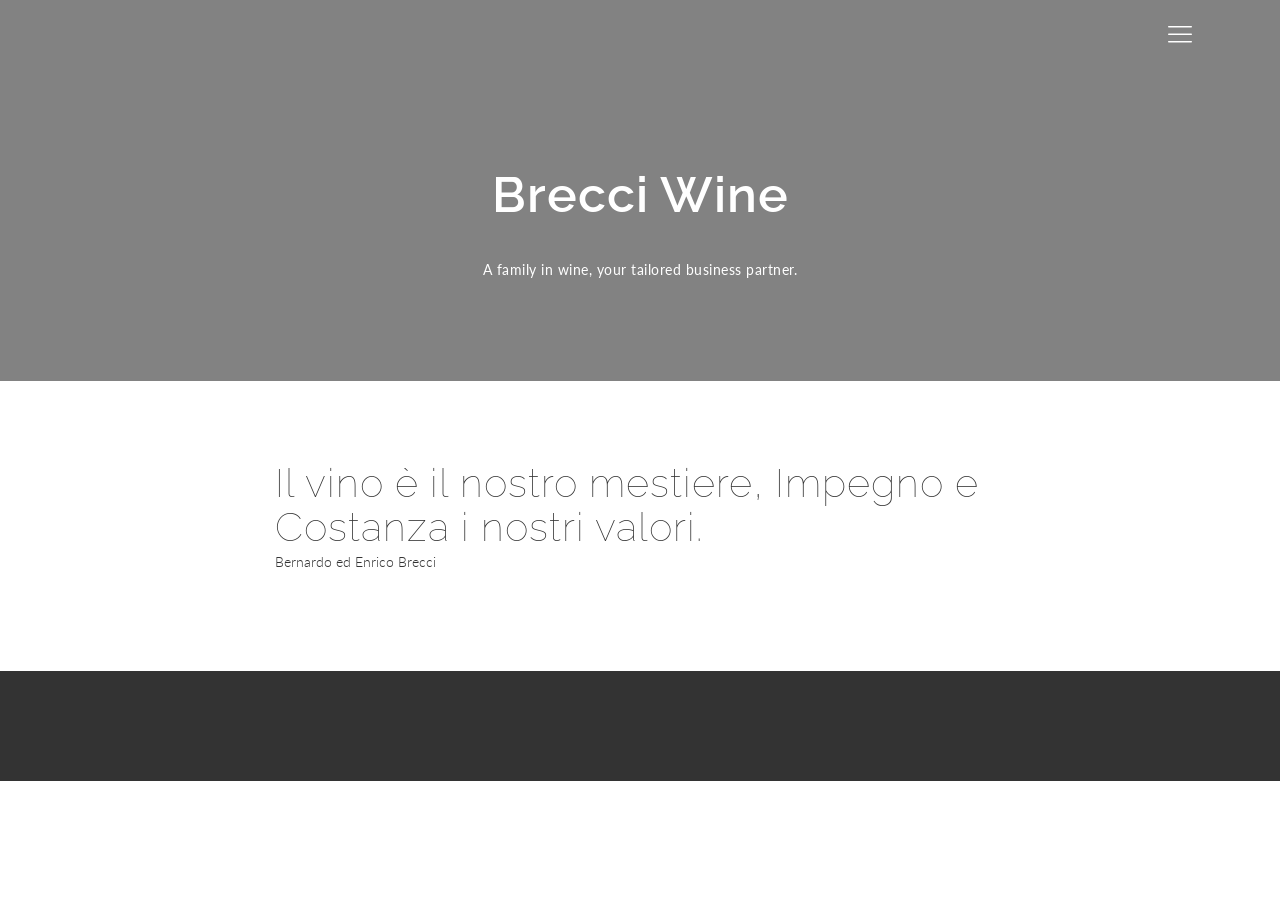
==== commit 59a133f9: "Update index.html" ====
--- a/index.html
+++ b/index.html
@@ -67,7 +67,8 @@
         <div class="row justify-content-center">
           <div class="col-md-8">
 
-              <p class="mb-0">"Il vino è il nostro mestiere, Impegno e Costanza i nostri valori."<br>Bernardo ed Enrico Brecci</p>
+              <h3 class="mb-0">Il vino è il nostro mestiere, Impegno e Costanza i nostri valori.</h3>
+              <p>Bernardo ed Enrico Brecci</p>
             
           </div>
         </div>
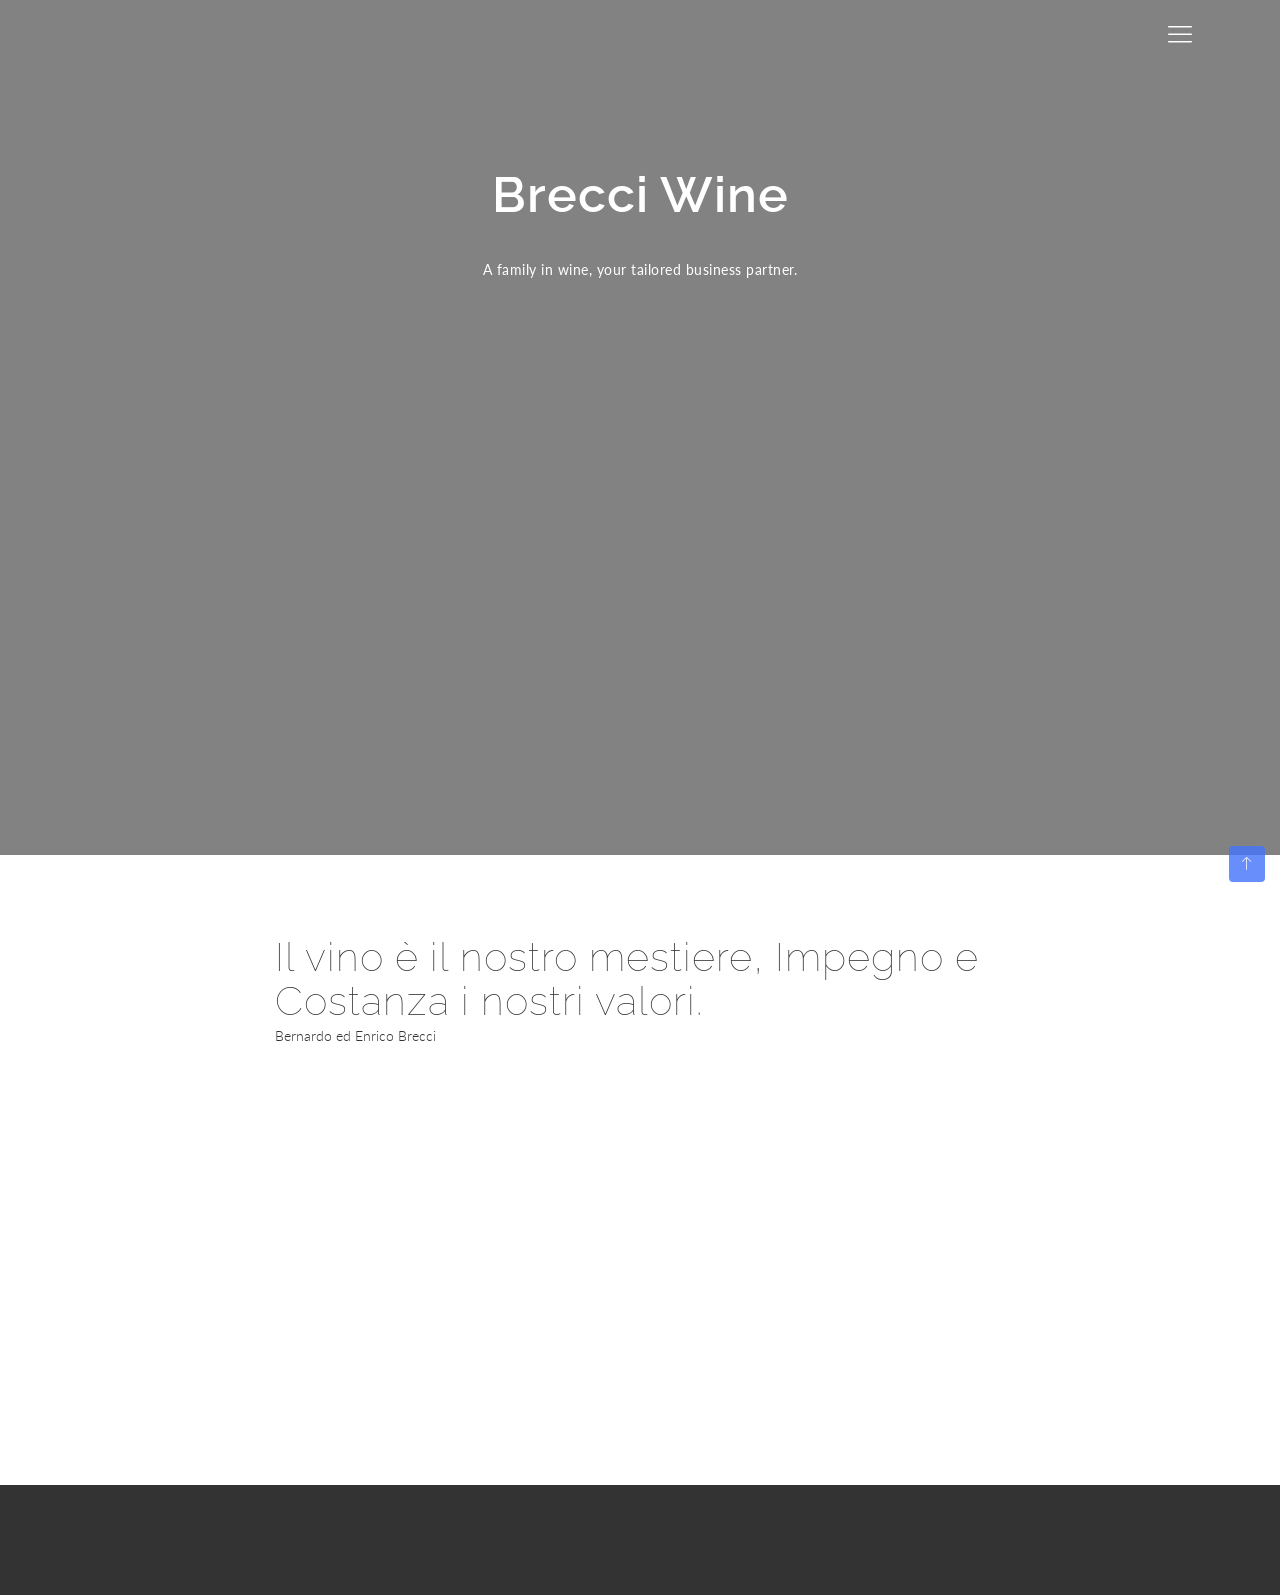
==== commit e29f31c2: "varie" ====
--- a/index.html
+++ b/index.html
@@ -1,12 +1,8 @@
 <!DOCTYPE html>
 <html lang="en">
   <head>
-    <!-- Required meta tags -->
     <meta charset="utf-8">
-    <meta name="viewport" content="width=device-width, initial-scale=1, shrink-to-fit=no">
-    <meta name="keywords" content="Bootstrap, Landing page, Template, Registration, Landing">
-    <meta name="viewport" content="width=device-width, initial-scale=1, maximum-scale=1">
-    <meta name="author" content="Grayrids">
+    <meta name="viewport" content="width=device-width, initial-scale=1">
     <title>Brecci Wine</title>
 
     <!-- Bootstrap CSS -->
--- a/css/main.css
+++ b/css/main.css
@@ -1211,3 +1211,18 @@
     -webkit-transform: scale(1);
   }
 }
+
+
+
+
+
+
+
+
+#main{
+  min-height:70vh;
+}
+
+header#video-area {
+    height: 95svh;
+}
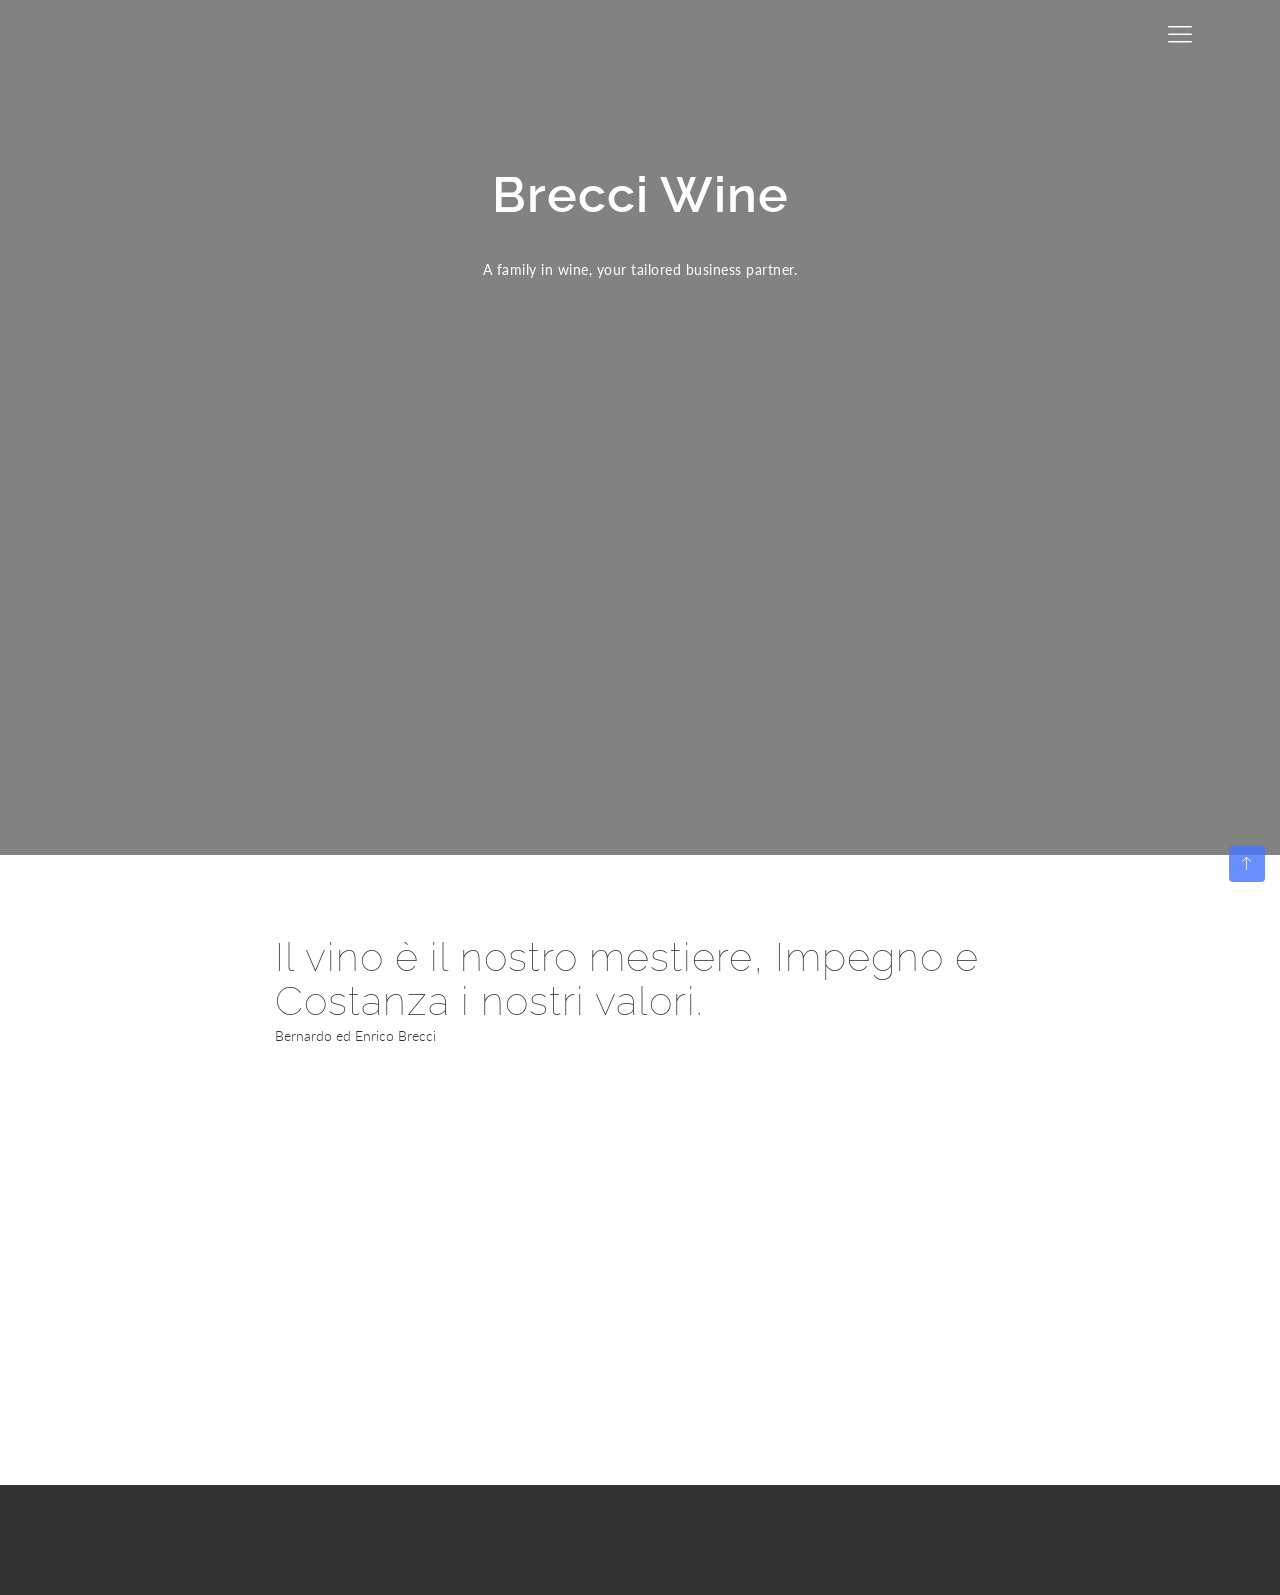
==== commit 98b4115b: "varie" ====
--- a/index.html
+++ b/index.html
@@ -18,8 +18,17 @@
     <link rel="stylesheet" href="css/main.css">    
     <link rel="stylesheet" href="css/responsive.css">
 
+    <!-- Script per iniettare viewport (eseguito immediatamente) -->
+    <script>
+      var meta = document.createElement('meta');
+      meta.name = 'viewport';
+      meta.content = 'width=device-width, initial-scale=1, maximum-scale=1';
+      document.head.appendChild(meta);
+    </script>
+
   </head>
   <body>
+    
       <div class="menu-wrap">
         <nav class="menu navbar">
           <div class="icon-list navbar-collapse">
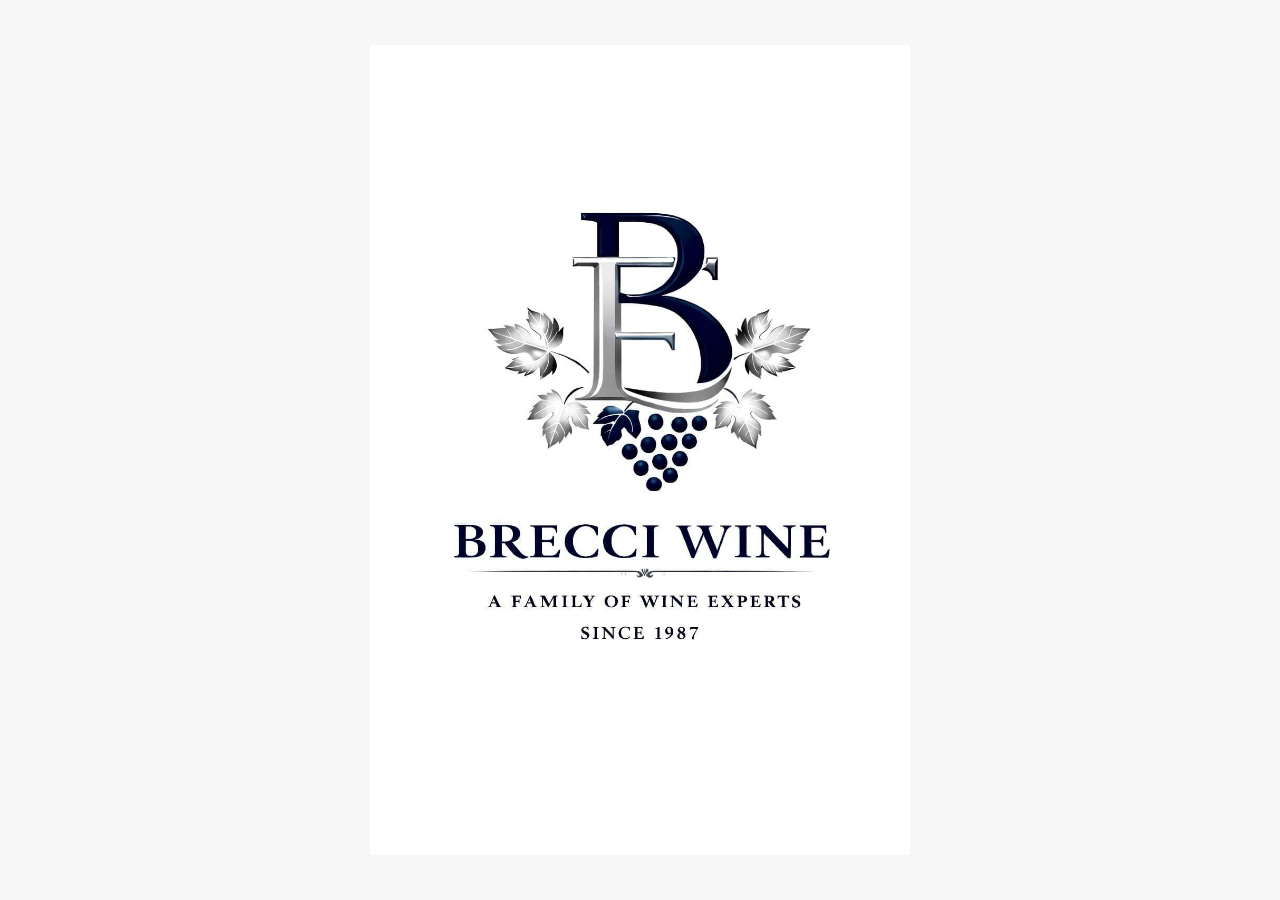
==== commit 43e315dd: "Create index.html" ====
--- a/index.html
+++ b/index.html
@@ -4,132 +4,27 @@
     <meta charset="utf-8">
     <meta name="viewport" content="width=device-width, initial-scale=1">
     <title>Brecci Wine</title>
+    <style>
+      body {
+        margin: 0;
+        padding: 0;
+        display: flex;
+        justify-content: center;
+        align-items: center;
+        background-color: #f7f7f7;
+        height: 100vh;
+        overflow: hidden;
+      }
 
-    <!-- Bootstrap CSS -->
-    <link rel="stylesheet" href="css/bootstrap.min.css">
-    <link rel="stylesheet" href="css/font-awesome.min.css">
-    <link rel="stylesheet" href="css/line-icons.css">
-    <link rel="stylesheet" href="css/owl.carousel.css">
-    <link rel="stylesheet" href="css/owl.theme.css">
-    <link rel="stylesheet" href="css/nivo-lightbox.css">
-    <link rel="stylesheet" href="css/magnific-popup.css">
-    <link rel="stylesheet" href="css/animate.css">
-    <link rel="stylesheet" href="css/menu_sideslide.css">
-    <link rel="stylesheet" href="css/main.css">    
-    <link rel="stylesheet" href="css/responsive.css">
-
-    <!-- Script per iniettare viewport (eseguito immediatamente) -->
-    <script>
-      var meta = document.createElement('meta');
-      meta.name = 'viewport';
-      meta.content = 'width=device-width, initial-scale=1, maximum-scale=1';
-      document.head.appendChild(meta);
-    </script>
-
+      #logo {
+        max-width: 90%;
+        max-height: 90%;
+        width: auto;
+        height: auto;
+      }
+    </style>
   </head>
   <body>
-    
-      <div class="menu-wrap">
-        <nav class="menu navbar">
-          <div class="icon-list navbar-collapse">
-            <ul class="navbar-nav">
-              <li class="nav-item">
-                <a class="nav-link" href="#video-area">Home</a>
-              </li>
-            </ul>
-          </div>
-        </nav> 
-        <button class="close-button" id="close-button"><i class="lnr lnr-cross"></i></button>
-      </div>      
-  	<!-- Header Section Start -->
-
-    <header id="video-area" data-stellar-background-ratio="0.5">    
-      <div id="block" data-vide-bg="video/video"></div>
-      <div class="fixed-top">
-          <div class="container">
-            <div class="logo-menu">
-              <button class="menu-button" id="open-button"><i class="lnr lnr-menu"></i></button>    
-            </div>           
-          </div>
-      </div>
-      <div class="overlay overlay-2"></div>      
-      <div class="container">
-        <div class="row justify-content-md-center">
-          <div class="col-md-10">
-            <div class="contents text-center">
-              <h1 class="wow fadeInDown" data-wow-duration="1000ms" data-wow-delay="0.3s">Brecci Wine</h1>
-              <p class="lead  wow fadeIn" data-wow-duration="1000ms" data-wow-delay="400ms">A family in wine, your tailored business partner.</p>
-              
-            </div>
-          </div>
-        </div> 
-      </div>      
-    </header>
-    <!-- Header Section End -->
-
-    <section id="main" class="section">
-      <div class="container">
-        <div class="row justify-content-center">
-          <div class="col-md-8">
-
-              <h3 class="mb-0">Il vino è il nostro mestiere, Impegno e Costanza i nostri valori.</h3>
-              <p>Bernardo ed Enrico Brecci</p>
-            
-          </div>
-        </div>
-      </div>
-    </section>
-
-    <!-- Footer Section Start -->
-    <footer>          
-      <div class="container">
-        <div class="row">
-          <div class="col-md-12">
-            <div class="social-icons wow fadeInDown" data-wow-duration="1000ms" data-wow-delay="0.3s">
-              <ul>
-               
-              </ul>
-            </div>
-           
-          </div>
-        </div>
-      </div>
-    </footer>
-    <!-- Footer Section End --> 
-
-    <!-- Go To Top Link -->
-    <a href="#" class="back-to-top">
-      <i class="lnr lnr-arrow-up"></i>
-    </a>
-
-    <div id="loader">
-      <div class="spinner">
-        <div class="double-bounce1"></div>
-        <div class="double-bounce2"></div>
-      </div>
-    </div>    
-
-    <!-- jQuery first, then Tether, then Bootstrap JS. -->
-    <script src="js/jquery-min.js"></script>
-    <script src="js/tether.min.js"></script>
-    <script src="js/bootstrap.min.js"></script>
-    <script src="js/classie.js"></script>
-    <script src="js/mixitup.min.js"></script>
-    <script src="js/nivo-lightbox.js"></script>
-    <script src="js/owl.carousel.min.js"></script>    
-    <script src="js/jquery.stellar.min.js"></script>    
-    <script src="js/jquery.nav.js"></script>    
-    <script src="js/smooth-scroll.js"></script>    
-    <script src="js/smooth-on-scroll.js"></script>    
-    <script src="js/wow.js"></script>    
-    <script src="js/menu.js"></script>
-    <script src="js/jquery.vide.js"></script>
-    <script src="js/jquery.counterup.min.js"></script>    
-    <script src="js/jquery.magnific-popup.min.js"></script>    
-    <script src="js/waypoints.min.js"></script>    
-    <script src="js/form-validator.min.js"></script>
-    <script src="js/contact-form-script.js"></script>     
-    <script src="js/main.js"></script>
-    
+    <img id="logo" src="/img/img15.jpg" alt="Brecci Wine Logo">
   </body>
-</html>+</html>
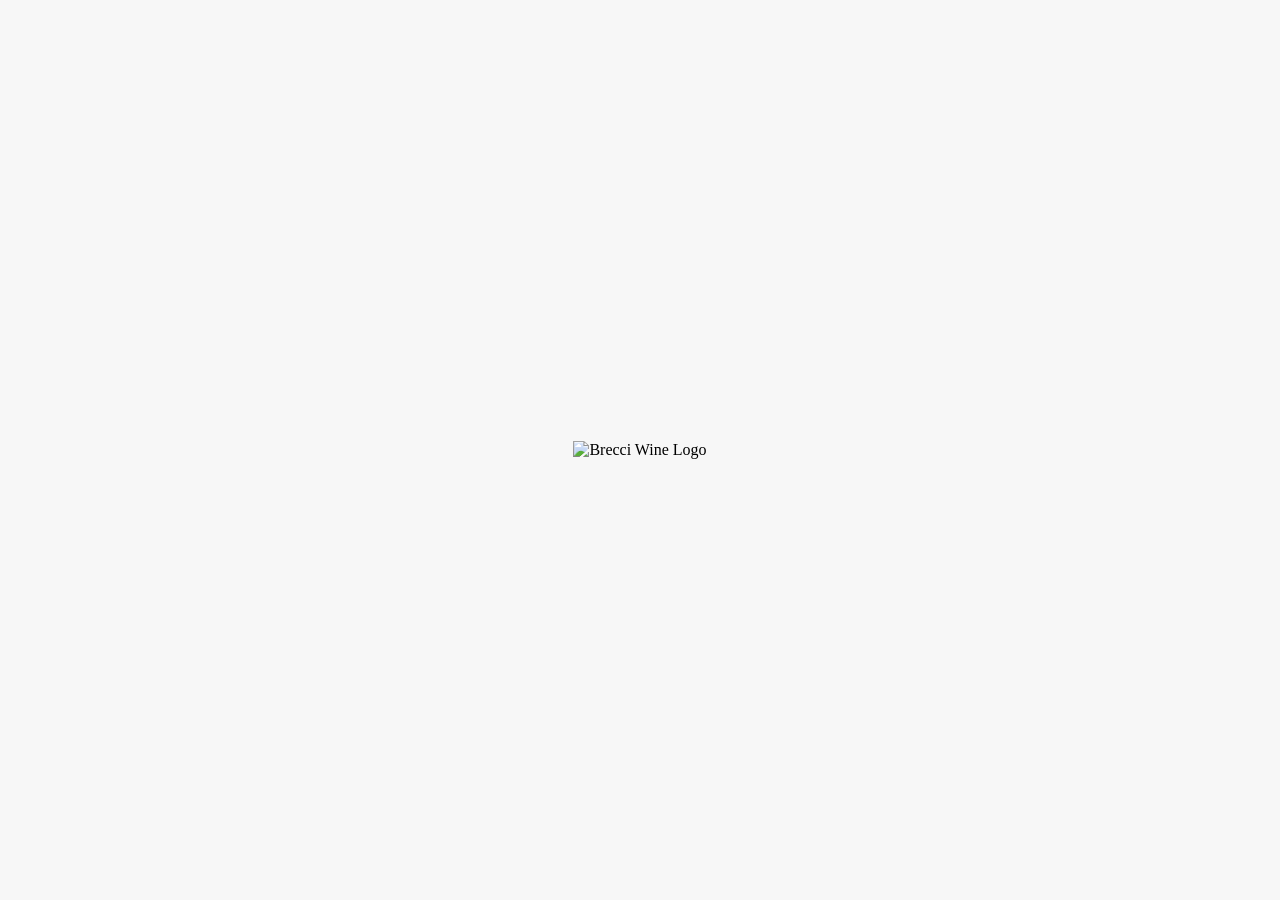
==== commit f1da644d: "Update index.html" ====
--- a/index.html
+++ b/index.html
@@ -25,6 +25,6 @@
     </style>
   </head>
   <body>
-    <img id="logo" src="/img/img15.jpg" alt="Brecci Wine Logo">
+    <img id="logo" src="https://raw.githubusercontent.com/crikfilippo/brecci_wine/refs/heads/main/img/img5.jpg" alt="Brecci Wine Logo">
   </body>
 </html>
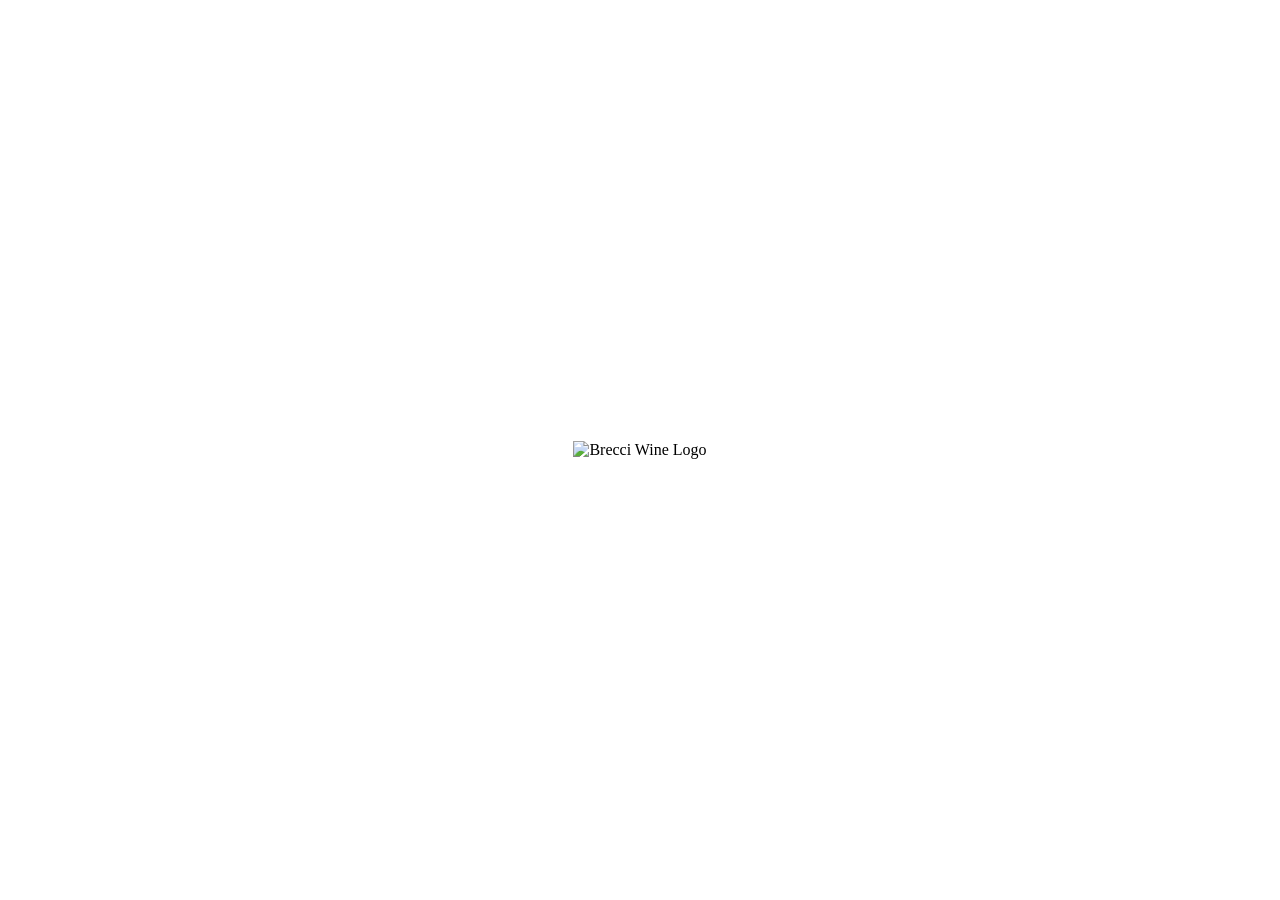
==== commit dd423c41: "Change background color from light gray to white" ====
--- a/index.html
+++ b/index.html
@@ -11,7 +11,7 @@
         display: flex;
         justify-content: center;
         align-items: center;
-        background-color: #f7f7f7;
+        background-color: #ffffff;
         height: 100vh;
         overflow: hidden;
       }
